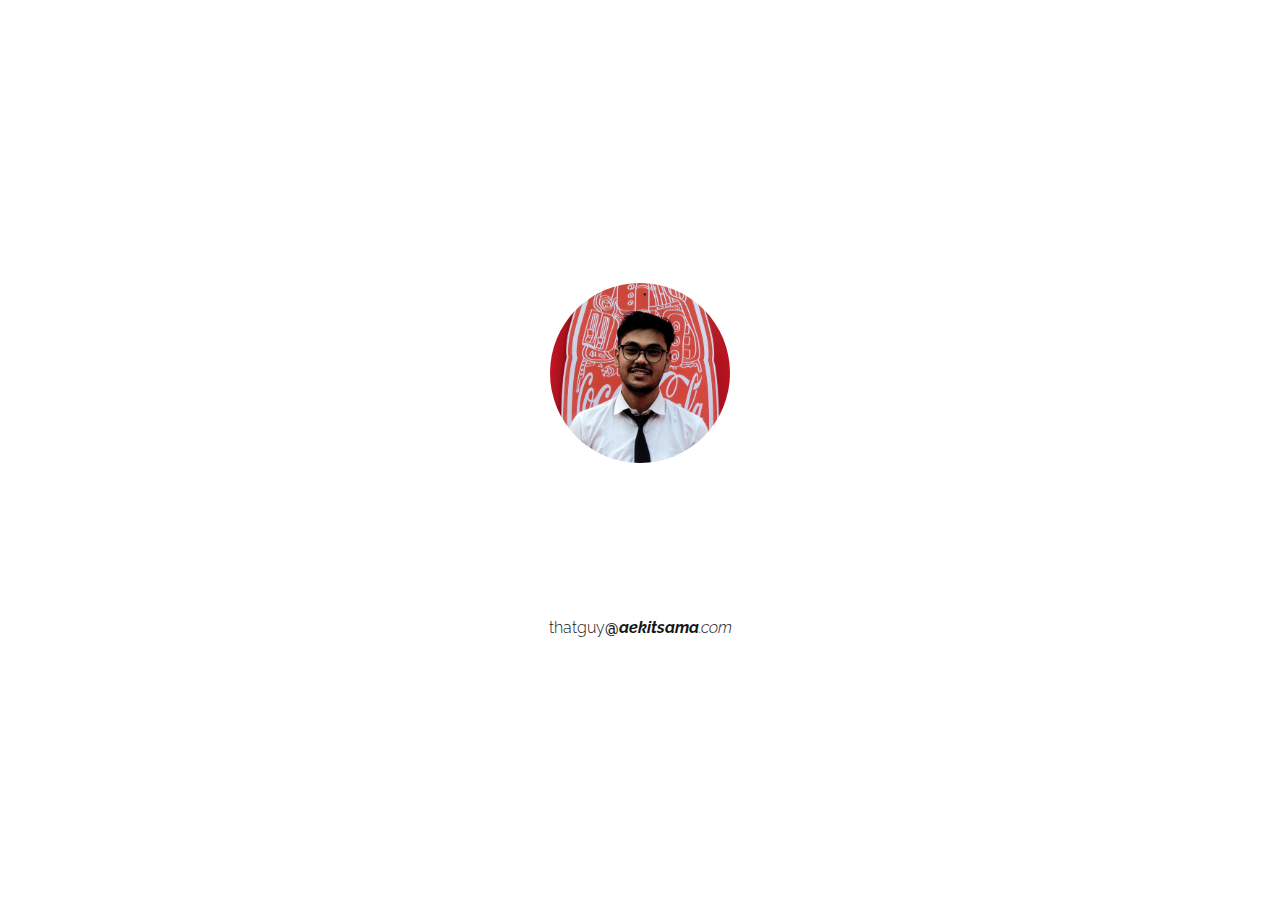
==== index.html @ 1d3ab461 "firstUI" ====
<!DOCTYPE html>
<html lang="en">

<head>
    <meta charset="UTF-8">
    <meta name="viewport" content="width=device-width, initial-scale=1.0">
    <link rel="stylesheet" href="style.css">
    <title>Portfolio</title>
    <link rel="icon" href="images/me_red2_round.jpg" type="image/x-icon">

    <!-- google fonts -->
    <link rel="preconnect" href="https://fonts.googleapis.com">
    <link rel="preconnect" href="https://fonts.gstatic.com" crossorigin>
    <link href="https://fonts.googleapis.com/css2?family=Raleway:ital,wght@0,100..900;1,100..900&display=swap" rel="stylesheet">

    <!-- font awesome 6.6.0 icons -->
    <link rel="stylesheet" href="https://cdnjs.cloudflare.com/ajax/libs/font-awesome/6.6.0/css/all.min.css" crossorigin="anonymous" referrerpolicy="no-referrer" />
    <!-- <link rel="stylesheet" href="https://cdnjs.cloudflare.com/ajax/libs/font-awesome/6.6.0/css/all.min.css" integrity="sha512-Kc323vGBEqzTmouAECnVceyQqyqdsSiqLQISBL29aUW4U/M7pSPA/gEUZQqv1cwx4OnYxTxve5UMg5GT6L4JJg==" crossorigin="anonymous" referrerpolicy="no-referrer" /> -->

</head>

<!-- Ankit Sharma -->
<!-- अंकित शर्मा -->
<!-- アンキット シャーマ -->

<body>

    <div id="shutter" class="shutter">
        <div class="shutter-contain">

            <div class="shutter-text font1">
                <div class="image-container">
                    <div class="image">
                        <img src="images/me_red2.jpg" alt="">
                    </div>
                </div>
                <svg viewBox="0 0 500 150" class="shutter-svg">
                    <text x="75" y="75" class="head font0 prevent-select">Ankit Sharma</text>
                </svg>
                <div class="shutter-details"><span>thatguy</span><span>@</span><span>aekitsama</span><span>.com</span></div>
            </div>
        </div>
        <div class="shutter-tras">
            <div class="shutter-back">
                <div id="shutter-back-btn" class="shutter-back-btn"></div>
            </div>
        </div>
    </div>

    <div class="full-back">
        <!-- navbar -->
        <div class="navbar prevent-select">
            <div class="nav-logo">
                <div name="jp">
                    <span>ア</span><span>エ</span><span>キ</span><span>ト</span><span>サ</span><span>マ</span>
                </div>
                <div name="hi">
                    <span>अं</span><span>कि</span><span>त</span><span style="min-width: 5px;"> </span><span>श</span><span>र्मा</span>
                </div>
            </div>
            <div class="nav-links">
                <div><span id="home-btn" class="active"><span name="jp">家</span><span name="hi">घ</span> Home</span></div>
                <div><span id="work-btn"><span name="jp">働</span><span name="hi">का</span> Work</span></div>
                <div><span id="contact-btn"><span name="jp">触</span><span name="hi">सं</span> Contact</span></div>
            </div>
        </div>

        <!-- grid layer -->
        <div class="grid-layer">
            <div id="grid-container" class="grid-container">
            </div>
        </div>

        <!-- language -->
        <div class="lang-opt-contain prevent-select">
            <div id="lang-opt" class="lang-opt">
                <div><span>あ</span><span class="active" style="top: -20px;">अ</span></div>
            </div>
        </div>

        <!-- HOME -->
        <div id="home-page" class="page prevent-select">
            <!-- back -->
            <div class="back-name">
                <div id="name-text" class="name-text name-text-1 prevent-select">
                    <!-- <span>ア</span><span>エ</span><span>キ</span><span>ト</span><span>サ</span><span>マ</span> -->
                    <span>A</span><span>E</span><span>K</span><span>I</span><span>T</span>
                    <span>S</span><span>A</span><span>M</span><span>A</span>
                </div>
                <div id="name-text-2" class="name-text name-text-2 prevent-select">
                    <div name="jp">
                        <span>ア</span><span>エ</span><span>キ</span><span>ト</span><span>サ</span><span>マ</span>
                    </div>
                    <div name="hi">
                        <span>अं</span><span>कि</span><span>त</span><span> </span><span>श</span><span>र्मा</span>
                    </div>
                </div>
                <div id="name-text-3" class="name-text name-text-3 prevent-select">
                    <span name="jp">家</span><span name="hi">घ</span>
                </div>
            </div>

            <!-- face -->
            <div class="face-text-container">
                <div id="text-area" class="text-area prevent-select flicker-animation-ts"></div>
            </div>

            <!-- intro -->
            <div class="intro">
                <div class="intro-text font1">
                    <!-- <h1 name="jp">アエキトサマ</h1> -->
                    <!-- <h1 name="hi">अंकित शर्मा</h1> -->
                    <p>
                        <code>
                            &lt;intro&gt;
                            <br>
                            Just a REGULAR GUY with a passion for ART and DESIGN who discovered a love for WEB Design.
                            Now crafting gorgeous WEBSITES using pure CSS and JS, pushing COMMITS to the Digital World.
                            <br>
                            &lt;/intro&gt;
                        </code>
                    </p>
                </div>
            </div>
        </div>
        <!-- home -->

        <!-- WORK -->
        <div id="work-page" class="page not-active">

            <!-- back -->
            <div class="back-name">
                <div class="name-text name-text-3 prevent-select">
                    <span name="jp">働</span><span name="hi">का</span>
                </div>
            </div>

            <div class="work-container">

                <div class="work-contain-right">
                    <div id="work-box-c" class="work-box-c font1 scroll-w-5">
                        <!-- <div class="work-blank-box"></div> -->

                        <!-- <div>
                            <div class="work-box">
                                <div>
                                    <h3 class="title">webIpadPro</h3>
                                    <p class="work-about">I done the UI and UX part</p>
                                    <p class="work-skills">Skillshow / Html / Css / Js</p>
                                </div>
                                <div>
                                    <div class="work-img">
                                        <div>
                                            <img src="images/projects/1f.png" alt="">
                                            <img src="images/projects/1s.png" alt="">
                                            <img src="images/projects/1m.png" alt="">
                                        </div>
                                    </div>
                                </div>
                            </div>
                        </div> -->

                    </div>
                </div>
            </div>
        </div>
        <!-- work -->

        <!-- CONTACT -->
        <div id="contact-page" class="page not-active">

            <!-- back -->
            <div class="back-name">
                <div class="name-text name-text-3 prevent-select">
                    <span name="jp">触</span><span name="hi">सं</span>
                </div>
            </div>

            <div class="contact-container">
                <div class="contact-box font1">
                    <div class="contact-opt">
                        <div class="contact-outer" onclick="window.open('mailto:aankitsharmaa422@gmail.com')">
                            <span class="contact-icon"><i class="fa-solid fa-envelope"></i></span>
                            <span class="contact-text">aankitsharmaa422@gmail.com</span>
                        </div>
                    </div>
                    <div class="contact-opt">
                        <div class="contact-outer" onclick="window.open('https://www.linkedin.com/in/aekit')">
                            <span class="contact-icon"><i class="fa-brands fa-linkedin-in"></i></span>
                            <span class="contact-text">aekit</span>
                        </div>
                    </div>
                    <div class="contact-opt">
                        <div class="contact-outer" onclick="window.open('https://github.com/whoisbugsbunny')">
                            <span class="contact-icon"><i class="fa-brands fa-github"></i></span>
                            <span class="contact-text">whoisbugsbunny</span>
                        </div>
                    </div>
                    <div class="contact-opt">
                        <div class="contact-outer" onclick="window.open('https://codepen.io/aekit')">
                            <span class="contact-icon"><i class="fa-brands fa-codepen"></i></span>
                            <span class="contact-text">aekit</span>
                        </div>
                    </div>
                    <div class="contact-opt">
                        <div class="contact-outer" onclick="window.open('https://twitter.com/whoisankit')">
                            <span class="contact-icon"><i class="fa-brands fa-x-twitter"></i></span>
                            <span class="contact-text">whoisankit</span>
                        </div>
                    </div>
                </div>
            </div>
        </div>
        <!-- contact -->
</body>
<script src="main.js"></script>

</html>
---- style.css ----
*,
body,
html {
	margin: 0;
	padding: 0;
	box-sizing: border-box;
	scroll-behavior: smooth;
}
:root {
	--black: #000;
	--low-black-1: #0c0c0c;
	--low-black-2: #151515;
	--low-black-3: #1c1c1c;
	--black-d1: #000000a2;
	--black-d2: #000000af;
	--black-d3: #00000045;
	--white-d1: #ffffff38;

	--white: #fff;
	--low-white-1: #ececec;
	--white-d1: #ffffffa2;
	--white-d2: #ffffffaf;
	--white-d3: #ffffff45;
	--black-d1: #00000038;

	--jap-red: #bc002d;
	--tom-red: rgb(255, 84, 84);
	--tom-red-50: rgba(255, 84, 84, 0.5);

	/* theme1 */
	--prim: var(--low-black-2);
	--sec: var(--tom-red);
	--ter: var(--white);
	--txt-1: var(--white-d1);
	--txt-2: var(--white-d2);
	--txt-3: var(--white-d3);
	--txt-4: var(--black-d1);

	/* theme2 */
	/* --prim: var(--low-white-1);
	--sec: var(--tom-red);
	--ter: var(--black);
	--txt-1: var(--black-d1);
	--txt-2: var(--black-d2);
	--txt-3: var(--black-d3);
	--txt-4: var(--white-d1); */

	--neo-red: #ee1d36;
	--neo-orange: #ff6b00;
	--neo-blue: #146ef5;
	--neo-purple: #ed52cb;
	--neo-green: #00d722;

	--w-m: 800px;
}
::-webkit-scrollbar {
	width: 0px;
	height: 0px;
}
::-webkit-scrollbar-thumb {
	width: 5px;
	background-color: var(--sec);
}
::selection {
	background-color: var(--sec);
	color: var(--ter);
}
@font-face {
	font-family: theSuavity;
	src: url(fonts/theSuavity.ttf);
}

.font0 {
	font-family: theSuavity;
}
.fontcode {
	font-family: monospace;
}
.font1 {
	font-family: "Raleway", sans-serif;
	font-optical-sizing: auto;
	font-weight: 300;
	font-style: normal;
}

[name="jp"],
[name="hi"] {
	display: none;
}
.prevent-select {
	user-select: none; /* Standard syntax */
	-webkit-user-select: none; /* Safari */
	-ms-user-select: none; /* IE 10 and IE 11 */
}
.scroll-w-5::-webkit-scrollbar {
	width: 5px;
	height: 5px;
}
.scroll-w-5::-webkit-scrollbar-thumb {
	background: var(--sec);
}

/* shutter */
.shutter {
	height: 100vh;
	background-color: transparent;
	position: absolute;
	z-index: 110;
	width: 100%;
	scroll-snap-type: y mandatory;
	overflow-y: scroll;
	scrollbar-width: none;
	pointer-events: none;
	/* display: flex; */
	/* flex-direction: column; */
}
.shutter-contain {
	height: 100vh;
	background: var(--ter);
	scroll-snap-align: start;
	width: 100%;
	color: var(--prim);
	padding: 50px;
	display: flex;
	align-items: center;
	pointer-events: all;
	justify-content: center;
}

.shutter-svg {
	overflow: visible;
}
.shutter-text {
	width: 100%;
	max-width: 450px;
	display: flex;
	flex-direction: column;
	align-items: center;
}
.image-container {
	display: flex;
	align-items: center;
	justify-content: center;
	padding: 20px;
}
.image-container > .image {
	--_size: 180px;
	max-width: var(--_size);
	max-height: var(--_size);
	border-radius: 50%;
	overflow: hidden;
}
.image-container > .image > img {
	width: 100%;
	height: 100%;
}
.shutter-text > svg > .head {
	font-size: 80px;
	text-align: center;
	fill: none;
	stroke: var(--prim);
	stroke-dasharray: 550;
	stroke-dashoffset: 550;
	animation: draw 4s 150ms forwards;
	transition: all 200ms;
}
.sutter-about {
	text-align: justify;
}
.shutter-details {
	display: flex;
	flex-direction: row;
	align-items: center;
	justify-content: center;
	color: var(--prim);
}
.shutter-details > :nth-child(1) {
	font-style: normal;
}
.shutter-details > :nth-child(2) {
	font-weight: bold;
}
.shutter-details > :nth-child(3) {
	font-weight: bold;
	font-style: italic;
}
.shutter-details > :nth-child(4) {
	font-style: italic;
}
.shutter-text > .sub-head {
	display: flex;
	justify-content: space-between;
}
.shutter-tras {
	height: 100vh;
	width: 100%;
	pointer-events: none;
	scroll-snap-align: start;
}
.shutter-back {
	display: flex;
	/* justify-content: center; */
	/* width: 75%; */
}
.shutter-back-btn {
	border-bottom-left-radius: 100px;
	background: var(--txt-3);
	/* background: linear-gradient(180deg, var(--txt-3), var(--tom-red-50)); */
	width: 35px;
	height: 75px;
	border-bottom-right-radius: 100px;
	cursor: n-resize;
	pointer-events: all;
	transition: all 200ms;
	margin-left: 58px;
}
.shutter-back-btn:active {
	background-color: var(--ter);
}
@media (min-width: 900px) {
	.shutter-back-btn {
		margin-left: 8px;
	}
}
@media (max-width: 600px) {
	/* .shutter-text > svg > .head {
		} */
}
@keyframes draw {
	to {
		stroke-dashoffset: 0;
	}
}
/* nav */
.navbar {
	position: absolute;
	width: 100%;
	display: flex;
	align-items: center;
	justify-content: space-between;
	z-index: 100;
	pointer-events: none;
}
.nav-logo {
	padding: 20px;
	color: var(--ter);
	pointer-events: all;
}
.nav-logo > img {
	height: 20px;
}
.nav-logo > div > span {
	font-weight: bolder;
	font-family: sans-serif;
	text-align: center;
	/* padding: 2px; */
}
.nav-logo > div > :nth-child(1),
.nav-logo > div > :nth-child(2),
.nav-logo > div > :nth-child(3),
.nav-logo > div > :nth-child(4) {
	background-color: var(--sec);
}
.nav-links {
	padding-top: 10px;
	display: flex;
	pointer-events: all;
}
.nav-links > div {
	padding: 20px;
	pointer-events: none;
}
.nav-links > div > span {
	pointer-events: all;
	--_r-border: 5px;
	font-family: sans-serif;
	/* font-family: "Courier New", Courier, monospace; */
	text-transform: uppercase;
	cursor: pointer;
	font-weight: bolder;
	color: var(--txt-1);
	padding: 10px 20px;
	border-right: var(--_r-border) solid transparent;
	transition: all 150ms;
}
.nav-links > div > span.active {
	color: var(--sec) !important;
	/* -webkit-text-stroke: unset !important; */
	border-right: var(--_r-border) solid var(--sec) !important;
}
.nav-links > div > span:hover {
	color: var(--ter);
	/* -webkit-text-stroke: 5px var(--txt-3); */
	border-right: var(--_r-border) solid var(--txt-3);
	/* box-shadow: inset #ffffff7e 0 0 50px 0px; */
}
@media (max-width: 600px) {
	.nav-links {
		display: flex;
		flex-direction: column;
		align-items: flex-end;
	}
}
@media (max-width: 900px) {
	.navbar {
		align-items: flex-start;
	}
	.nav-logo > div {
		flex-direction: column;
	}
	.nav-logo > div > span {
		padding: 2px;
	}
}
@media (min-width: 900px) {
	.nav-logo > div {
		margin-left: 50px;
	}
}

/* nav */

.page {
	position: absolute;
	/* left: 0; */
	/* right: 0; */
	/* top: 0; */
	bottom: 0;
	display: flex;
	flex-direction: column;
	align-items: center;
	justify-content: center;
	height: 100vh;
	width: 100%;
	transition: all 300ms;
}
.not-active {
	bottom: -100%;
	/* transform: rotate3d(1, 1, 1, 360deg); */
}

.full-back {
	background: var(--prim);
	height: 100vh;
	width: 100%;
	position: fixed;
	overflow: hidden;
}
.face-text-container {
	overflow: hidden;
	background: var(--prim);
	display: flex;
	align-items: center;
	justify-content: center;
	height: 100%;
	pointer-events: none;
}

.back-name {
	position: absolute;
	display: flex;
	flex-direction: column;
	align-items: center;
	justify-content: center;
	height: 100%;
	width: 100%;
}
.name-text {
	display: flex;
	position: absolute;
	color: #fff0;
	font-family: "Roboto Mono", monospace;
}
.name-text-1 {
	-webkit-text-stroke: 1.5px var(--txt-3);
	/* font-size: 20vw; */
	font-size: 18rem;
}
.name-text-2 > div {
	-webkit-text-stroke: 1px var(--txt-3);
	font-size: 15vw;
}
.name-text-2 > div > span {
	text-align: center;
}
.name-text-3 {
	pointer-events: none;
	font-size: 50vw;
	line-height: 1;
	top: 0;
	left: 0;
	display: flex;
	flex-direction: column;
	/* -webkit-text-stroke: 1px var(--txt-3); */
	color: var(--black-d3);
}

@media screen and (min-width: 780px) {
	.name-text-2 {
		position: absolute;
		top: 0;
		right: 0;
	}
	.name-text-2 > div {
		font-size: 50px;
		/* display: flex; */
		flex-direction: column;
	}
	.name-text-3 {
		font-size: 50vh;
	}
}
.name-active {
	color: var(--sec);
}
.name-text > span {
	transition: all 200ms;
}
.name-text-1 > span:hover,
.name-text-2 > div > span:hover {
	color: var(--sec);
}
.text-area {
	font-size: 6px;
	/* font-family: "Roboto Mono", monospace; */
	height: 600px;
	width: 600px;
	background: url(images/me5.png);
	background-repeat: no-repeat;
	background-size: cover;
	background-position: center center;
	filter: opacity(1);
	/* box-shadow: inset #ffffff0f 0 0 200px 0px, #ffffff0f 0 0 200px 0; */
	word-break: break-all;
	-webkit-text-fill-color: transparent;
	background-clip: text; /* for safari */
	-webkit-background-clip: text;
}
.flicker-animation-ts {
	animation: flicker 2s 2s alternate;
}
.flicker-animation {
	animation: flicker2 400ms 0s alternate;
}

@keyframes flicker {
	0%,
	70%,
	100% {
		filter: opacity(1);
	}
	2%,
	8%,
	14% {
		filter: opacity(0.2);
	}
	4%,
	10%,
	16% {
		filter: opacity(0.5);
	}
	20%,
	65% {
		filter: opacity(0);
	}
}
@keyframes flicker2 {
	0%,
	100% {
		filter: opacity(1);
	}
	10%,
	40%,
	70% {
		filter: opacity(0.2);
	}
	20%,
	50%,
	80% {
		filter: opacity(0.5);
	}
}

.intro {
	position: absolute;
	bottom: 0;
	right: 0;
	padding: 20px;
	color: var(--ter);
	background: var(--black-d2);
	display: flex;
	justify-content: flex-end;
	align-items: center;
}
.intro-text {
	max-width: 500px;
	/* width: 50%; */
	color: var(--txt-2);
	/* text-align: justify; */
}

.grid-layer {
	pointer-events: none;
	height: 100%;
	position: absolute;
	width: 100%;
	display: flex;
	z-index: 10;
}
.grid-container {
	/* pointer-events: none; */
	height: 100%;
	position: relative;
	width: 100%;
	display: flex;
	flex-wrap: wrap;
	align-content: flex-start;
}
.grid-square {
	pointer-events: none;
	/* background: var(--sec); */
	border: 1px solid var(--txt-3);
	opacity: 0.2;
	--_size: 50px;
	width: var(--_size);
	height: var(--_size);
	z-index: 50;
	transition: all 100ms;
}
.grid-square:hover {
	background: var(--sec);
}
.lang-opt-contain {
	color: var(--ter);
	position: absolute;
	bottom: 0;
	left: 0;
	z-index: 100;
}
.lang-opt {
	flex-direction: column;
	display: flex;
	color: transparent;
}
.lang-opt > div {
	padding: 10px;
	display: flex;
	flex-direction: column;
}
.lang-opt > div > span {
	cursor: pointer;
	line-height: 1;
	font-size: 20px;
	font-weight: bold;
	transition: all 200ms;
	position: relative;
	z-index: 100;
	/* border-left: 5px solid transparent; */
}
.lang-opt > div > span:hover {
	/* border-left: 5px solid var(--sec); */
}
.lang-opt > div > span.active {
	color: var(--sec);
	z-index: 99;
	/* border-left: 5px solid var(--sec); */
}
@media (max-width: 600px) {
	.lang-opt-contain {
		display: none;
	}
}

/* work */
.work-container {
	z-index: 10;
	color: var(--ter);
	height: 100%;
	width: 100%;
	padding-top: 100px;
	padding-left: 50px;
}
.work-contain-right {
	display: flex;
	flex-direction: column;
	/* align-items: flex-end; */
	justify-content: center;
	height: 100%;
	overflow: hidden;
}
.work-box-c {
	height: 100vh;
	width: 100%;
	overflow-y: scroll;
	padding: 150px 10px 250px;
	scroll-snap-type: y mandatory;
}
.work-box-c > div {
	width: 100%;
	padding: 20px 0;
	display: flex;
	scroll-snap-align: start;
	scroll-snap-stop: always;
	transition: all 200ms;
}
.work-box {
	width: 100%;
	padding: 20px;
	gap: 20px;
	background-color: var(--txt-4);
	display: flex;
	align-items: center;
	justify-content: space-between;
	transition: all 200ms;
}
.work-box > div {
	width: 100%;
	display: flex;
	flex-direction: column;
	gap: 10px;
}
.work-box :first-child {
	flex: 1;
}
.work-box :last-child {
	flex: 2;
}
.work-box:hover {
	cursor: pointer;
}
.work-box > div > :nth-child(2),
.work-box > div > :nth-child(3) {
	font-size: 1.5rem;
}
.title {
	font-size: 3rem;
	font-weight: bolder;
	word-break: break-all;
}
.work-skills {
	/* padding-right: 10px; */
}
.skill {
	color: var(--sec);
	/* padding: 5px 10px; */
	/* border-radius: 5px; */
	font-weight: 600;
}
@media (max-width: 900px) {
	.work-box {
		flex-direction: column;
	}
	.work-img > div > img {
		max-width: 40rem !important;
	}
}
@media (min-width: 600px) and (max-width: 900px) {
	.work-img > div {
		height: 25rem !important;
	}
}
@media (max-width: 600px) {
	.work-container {
		padding-top: 200px;
		padding-left: 0px;
	}
	.work-img > div {
		padding: 20px !important;
		height: 20rem !important;
	}
}
.work-img {
	width: 100%;
	height: 100%;
	background: azure;
	display: flex;
	align-items: center;
	justify-content: center;
	background-size: cover;
	background-position: center center;
}
.work-img > div {
	width: 100%;
	height: 32rem;
	padding: 30px;
	overflow: hidden;
	backdrop-filter: blur(20px);
	display: flex;
	align-items: center;
	justify-content: center;
}
.work-img > div > img {
	--_color: var(--black);
	width: 100%;
	/* height: 100%; */
	max-width: 45rem;
	/* max-height: 26rem; */
	/* object-fit: contain; */
	transition: all 200ms linear;
	box-shadow: 10px 10px 0 0 var(--_color);
	border: 5px solid var(--_color);
}

.work-blank-box {
}

/* contact */
.contact-container {
	z-index: 10;
	color: var(--ter);
	padding: 100px 20px 50px;
	height: 100%;
	width: 100%;
	display: flex;
	flex-direction: column;
	justify-content: center;
	align-items: center;
}
.contact-box {
	padding: 10px;
	font-weight: 300;
	font-size: 25px;
}

@media (max-width: 600px) {
	.contact-container {
		padding-top: 200px;
	}
	.contact-box {
		font-size: 15px;
		font-weight: 500;
	}
}
@media (min-width: 600px) and (max-width: 900px) {
	.contact-box {
		font-size: 20px;
	}
}
.contact-opt {
	padding: 10px;
	width: 100%;
}
.contact-outer {
	--_color: var(--sec);
	background: var(--black);
	width: 100%;
	display: flex;
	align-items: center;
	flex-wrap: nowrap;
	overflow: hidden;
	transition: all 500ms cubic-bezier(0.075, 0.82, 0.165, 1);
	cursor: pointer;
}
.contact-box :nth-child(1) > .contact-outer {
	--_color: var(--neo-red);
}
.contact-box :nth-child(2) > .contact-outer {
	--_color: var(--neo-blue);
}
.contact-box :nth-child(3) .contact-outer {
	--_color: var(--neo-orange);
}
.contact-box :nth-child(4) .contact-outer {
	--_color: var(--neo-green);
}
.contact-box :nth-child(5) .contact-outer {
	--_color: var(--neo-purple);
}
.contact-outer:hover {
	color: var(--prim);
	background: var(--ter);
	/* background: var(--_color); */
	box-shadow: 0 0 20px var(--_color);
}
.contact-outer > span {
	padding: 20px;
	box-shadow: 1px 0 0px var(--_color);
}
.contact-icon {
	width: 80px;
	display: flex;
	justify-content: center;
}
.contact-text {
	width: 100%;
}
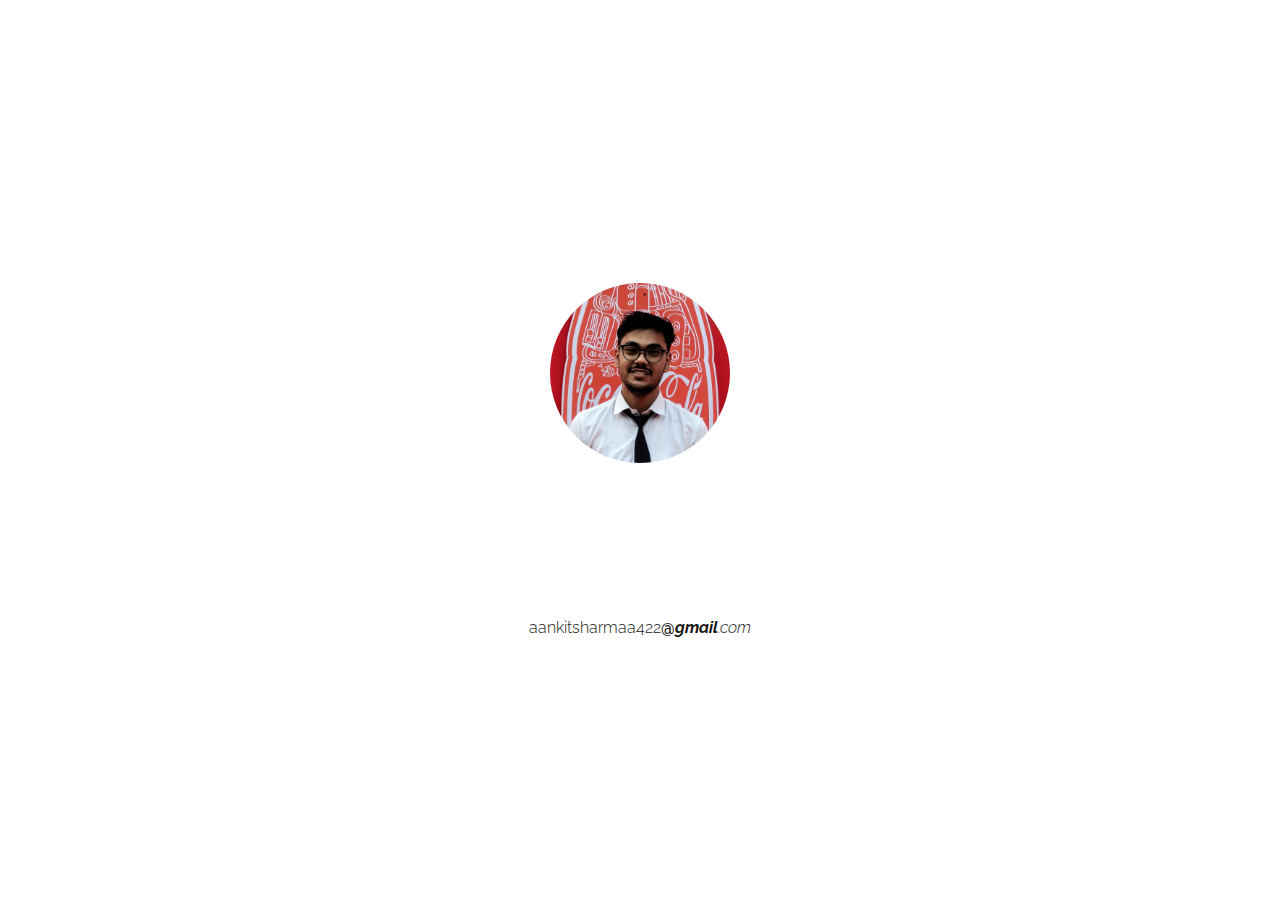
==== commit 17b59fb4: "minorFix added newentry" ====
--- a/index.html
+++ b/index.html
@@ -4,9 +4,14 @@
 <head>
     <meta charset="UTF-8">
     <meta name="viewport" content="width=device-width, initial-scale=1.0">
+    <meta name="description" content="Discover Ankit Sharma's portfolio - A passionate software developer specializing in intuitive and visually appealing user interfaces. Explore my portfolio to see my projects in web development, design principles, and more.">
+    <meta name="author" content="aekitsama">
+
     <link rel="stylesheet" href="style.css">
-    <title>Portfolio</title>
-    <link rel="icon" href="images/me_red2_round.jpg" type="image/x-icon">
+    <title>aekitsama Portfolio</title>
+    <link rel="icon" href="images/me_red2_circle.jpg" type="image/x-icon">
+
+    <link rel="preload" href="/fonts/theSuavity.woff2" as="font" type="font/woff2" crossorigin="anonymous">
 
     <!-- google fonts -->
     <link rel="preconnect" href="https://fonts.googleapis.com">
@@ -37,7 +42,8 @@
                 <svg viewBox="0 0 500 150" class="shutter-svg">
                     <text x="75" y="75" class="head font0 prevent-select">Ankit Sharma</text>
                 </svg>
-                <div class="shutter-details"><span>thatguy</span><span>@</span><span>aekitsama</span><span>.com</span></div>
+                <div class="shutter-details"><span>aankitsharmaa422</span><span>@</span><span>gmail</span><span>.com</span></div>
+                <!-- <div class="shutter-details"><span>thatguy</span><span>@</span><span>aekitsama</span><span>.com</span></div> -->
             </div>
         </div>
         <div class="shutter-tras">
@@ -147,6 +153,7 @@
                                     <h3 class="title">webIpadPro</h3>
                                     <p class="work-about">I done the UI and UX part</p>
                                     <p class="work-skills">Skillshow / Html / Css / Js</p>
+                                    <div class="work-btns" onclick="">goto</div>
                                 </div>
                                 <div>
                                     <div class="work-img">
--- a/style.css
+++ b/style.css
@@ -66,8 +66,12 @@
 	color: var(--ter);
 }
 @font-face {
-	font-family: theSuavity;
-	src: url(fonts/theSuavity.ttf);
+	font-family: "theSuavity";
+	src: url("/fonts/theSuavity.woff2") format("woff2"),
+		url("/fonts/theSuavity.woff") format("woff");
+	font-weight: normal;
+	font-style: normal;
+	font-display: swap;
 }
 
 .font0 {
@@ -625,9 +629,9 @@
 .work-box :last-child {
 	flex: 2;
 }
-.work-box:hover {
+/* .work-box:hover {
 	cursor: pointer;
-}
+} */
 .work-box > div > :nth-child(2),
 .work-box > div > :nth-child(3) {
 	font-size: 1.5rem;
@@ -646,6 +650,25 @@
 	/* border-radius: 5px; */
 	font-weight: 600;
 }
+.work-btns {
+	cursor: pointer;
+	background: var(--sec);
+	padding: 10px 20px;
+	border-radius: 5px;
+	width: fit-content;
+	font-size: 1.2rem;
+	font-weight: 600;
+}
+.disable-goto {
+	cursor: not-allowed;
+	opacity: 0.5;
+}
+@media (min-width: 900px) {
+	.work-box-c {
+		/* to be removed */
+		padding: 0px 10px 0px;
+	}
+}
 @media (max-width: 900px) {
 	.work-box {
 		flex-direction: column;
@@ -684,7 +707,7 @@
 	height: 32rem;
 	padding: 30px;
 	overflow: hidden;
-	backdrop-filter: blur(20px);
+	backdrop-filter: blur(10px);
 	display: flex;
 	align-items: center;
 	justify-content: center;
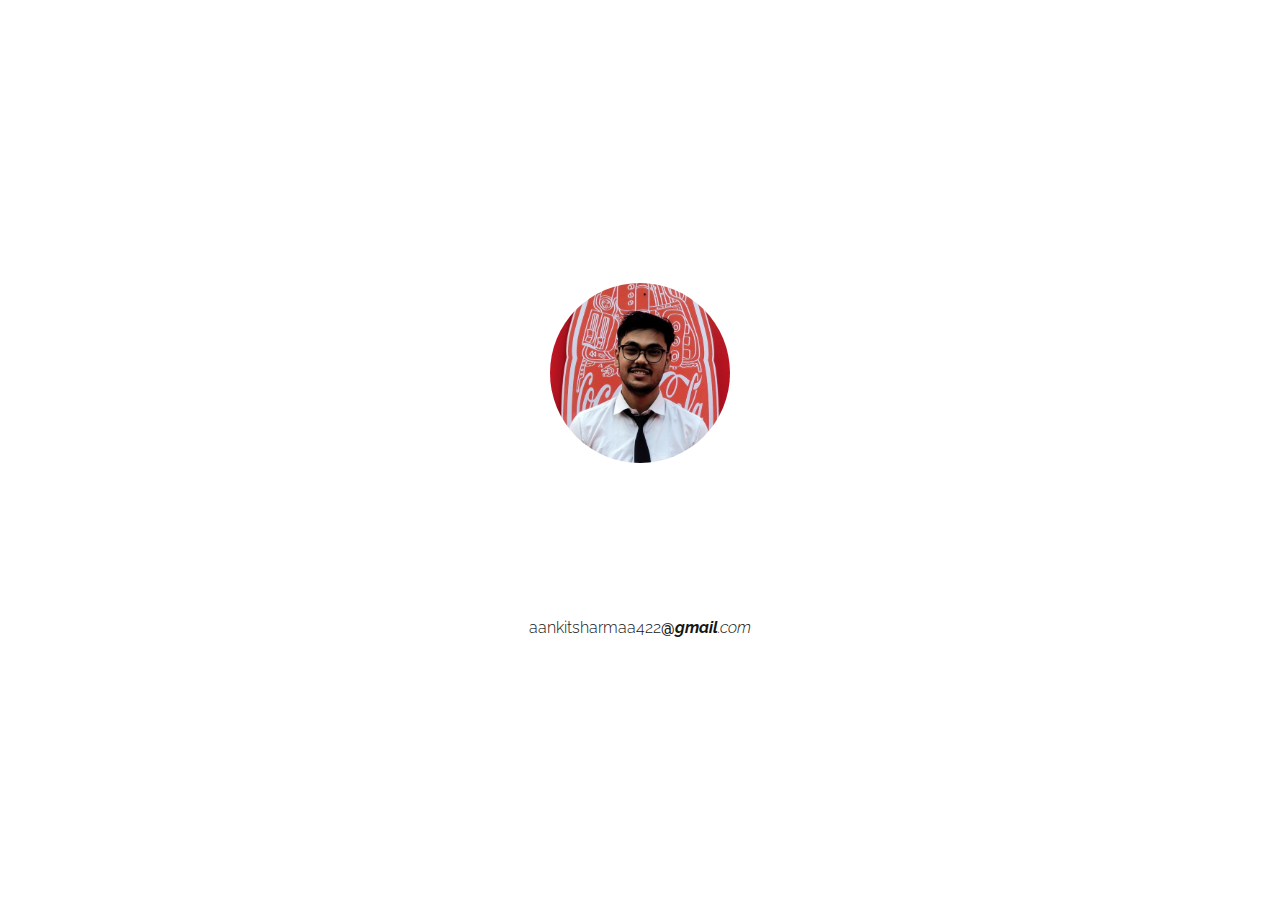
==== commit 2d27746b: "docs added" ====
--- a/index.html
+++ b/index.html
@@ -36,7 +36,7 @@
             <div class="shutter-text font1">
                 <div class="image-container">
                     <div class="image">
-                        <img src="images/me_red2.jpg" alt="">
+                        <img src="images/me_red2n.jpg" alt="">
                     </div>
                 </div>
                 <svg viewBox="0 0 500 150" class="shutter-svg">
